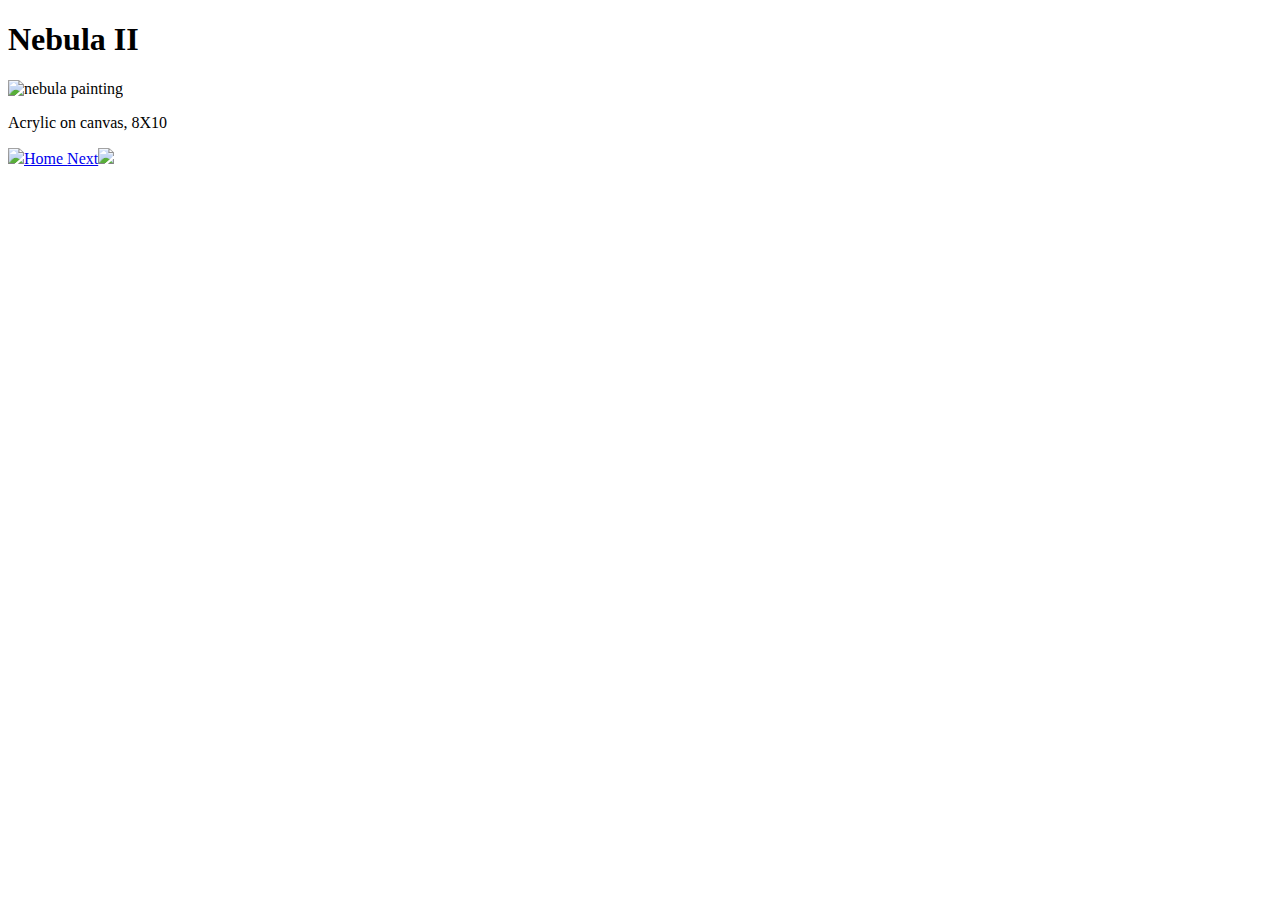
==== nebula2.html @ ed68fe8b "Add files via upload" ====
<!doctype html>

<html>

<head>
	<title>Nebula II, Evelyn S.</title>
	<meta charset="utf-8">
	<meta name="author" content="Neecha Klee">
	<link rel="stylesheet" href="css/painting.css">
	<link href="https://fonts.googleapis.com/css?family=Noto+Serif+JP:300|Playfair+Display" rel="stylesheet">
</head>

<body>
	<header>
		<h1>Nebula II</h1>
	</header>

	<article>
		<img src="img/art/nebula.JPG" alt="nebula painting">
		<p>Acrylic on canvas, 8X10</p>
	</article>

	<nav>
		<a class="home" href="index.html">
			<img class="leftarrow" src="img/arrowleft.png">Home
		</a>

		<a class="next" href="nebulatrip.html">
			Next<img class="rightarrow" src="img/arrowright.png">

		</a>
	</nav>
</body>

</html>
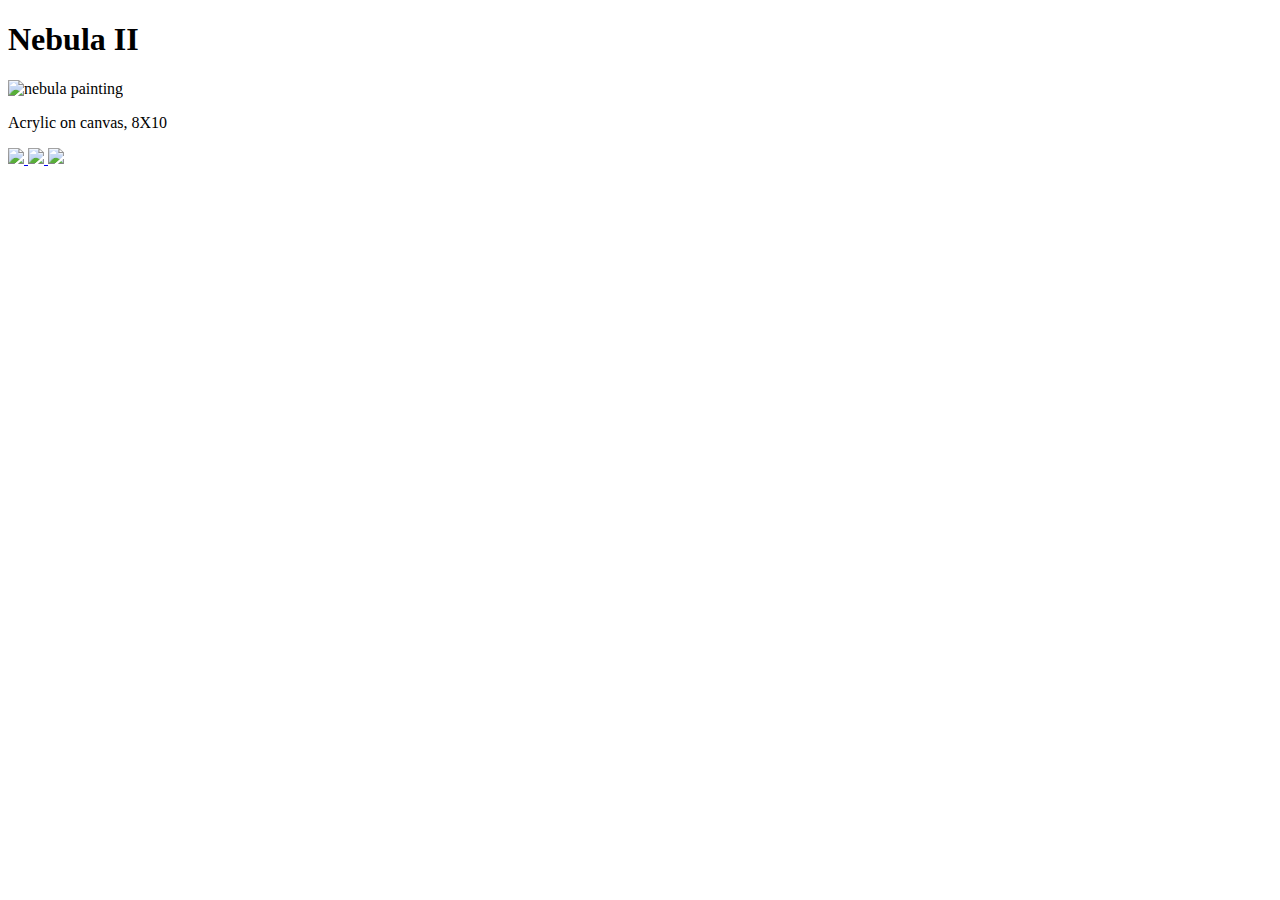
==== commit c3fce613: "Merge branch 'master' of https://github.com/evelynwebsite/evelynwebsite" ====
--- a/nebula2.html
+++ b/nebula2.html
@@ -7,7 +7,9 @@
 	<meta charset="utf-8">
 	<meta name="author" content="Neecha Klee">
 	<link rel="stylesheet" href="css/painting.css">
+	<meta name="viewport" content="width=device-width, initial-scale=1">
 	<link href="https://fonts.googleapis.com/css?family=Noto+Serif+JP:300|Playfair+Display" rel="stylesheet">
+	<link rel="icon" type="image/png" href="img/favicon.png" />
 </head>
 
 <body>
@@ -21,13 +23,16 @@
 	</article>
 
 	<nav>
+			<a class="back" href="quad.html">
+			<img class="leftarrow" src="img/arrowleft.png">
+		</a>
+
 		<a class="home" href="index.html">
-			<img class="leftarrow" src="img/arrowleft.png">Home
+			<img class="homebutton" src="img/home.png">
 		</a>
 
 		<a class="next" href="nebulatrip.html">
-			Next<img class="rightarrow" src="img/arrowright.png">
-
+			<img class="rightarrow" src="img/arrowright.png">
 		</a>
 	</nav>
 </body>
